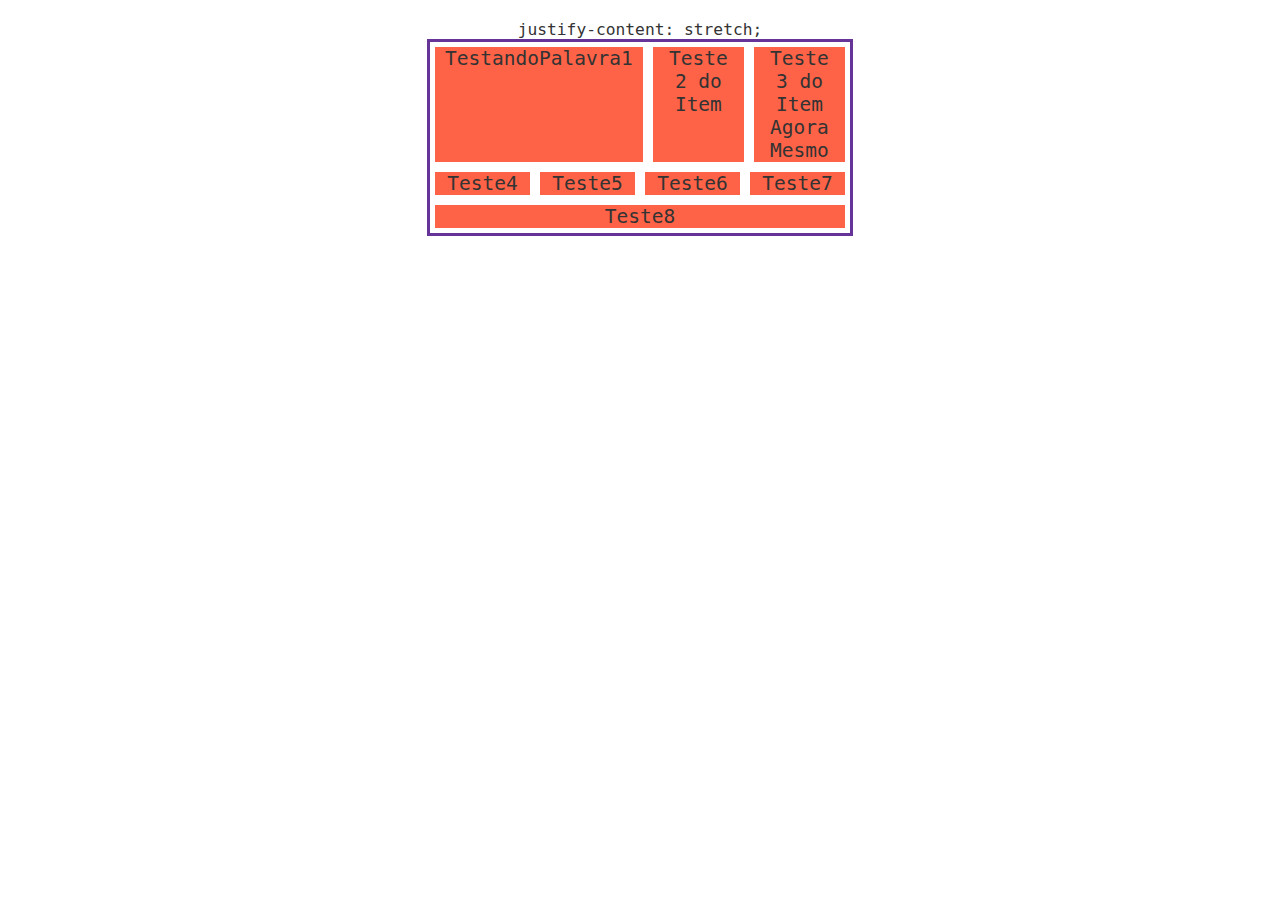
==== flex-container/aling-content.html @ 2fb5513d "flex-container" ====
<!DOCTYPE html>
<html lang="en">

<head>
    <meta charset="UTF-8">
    <meta http-equiv="X-UA-Compatible" content="IE=edge">
    <meta name="viewport" content="width=device-width, initial-scale=1.0">
    <title>aling-content</title>
    <link rel="stylesheet" href="aling.css">
</head>

<body>
    <h1>justify-content: stretch;</h1>
    <section class="container stretch">
        <div class="item">TestandoPalavra1</div>
        <div class="item">Teste 2 do Item</div>
        <div class="item">Teste 3 do Item Agora Mesmo</div>
        <div class="item">Teste4</div>
        <div class="item">Teste5</div>
        <div class="item">Teste6</div>
        <div class="item">Teste7</div>
        <div class="item">Teste8</div>
    </section>
---- flex-container/aling.css ----
.container {
    max-width: 420px;
    margin: 300 auto;
    margin: 0 auto;
    display: flex;
    border: 3px solid rebeccapurple;
    flex-wrap: wrap;
}

.item {
    flex: 1;
    margin: 5px;
    padding:  0 10px;
    background: rgb(255, 99, 71);
    text-align: center;
    font-size: 1.5em;
}

.stretch {
    align-content: stretch;
}


h1 {
    text-align: center;
    margin: 20px 0 0 0;
    font-size: 1.25em;
    font-weight: normal;
}

body {
    font-family: monospace;
    color: #333;
}
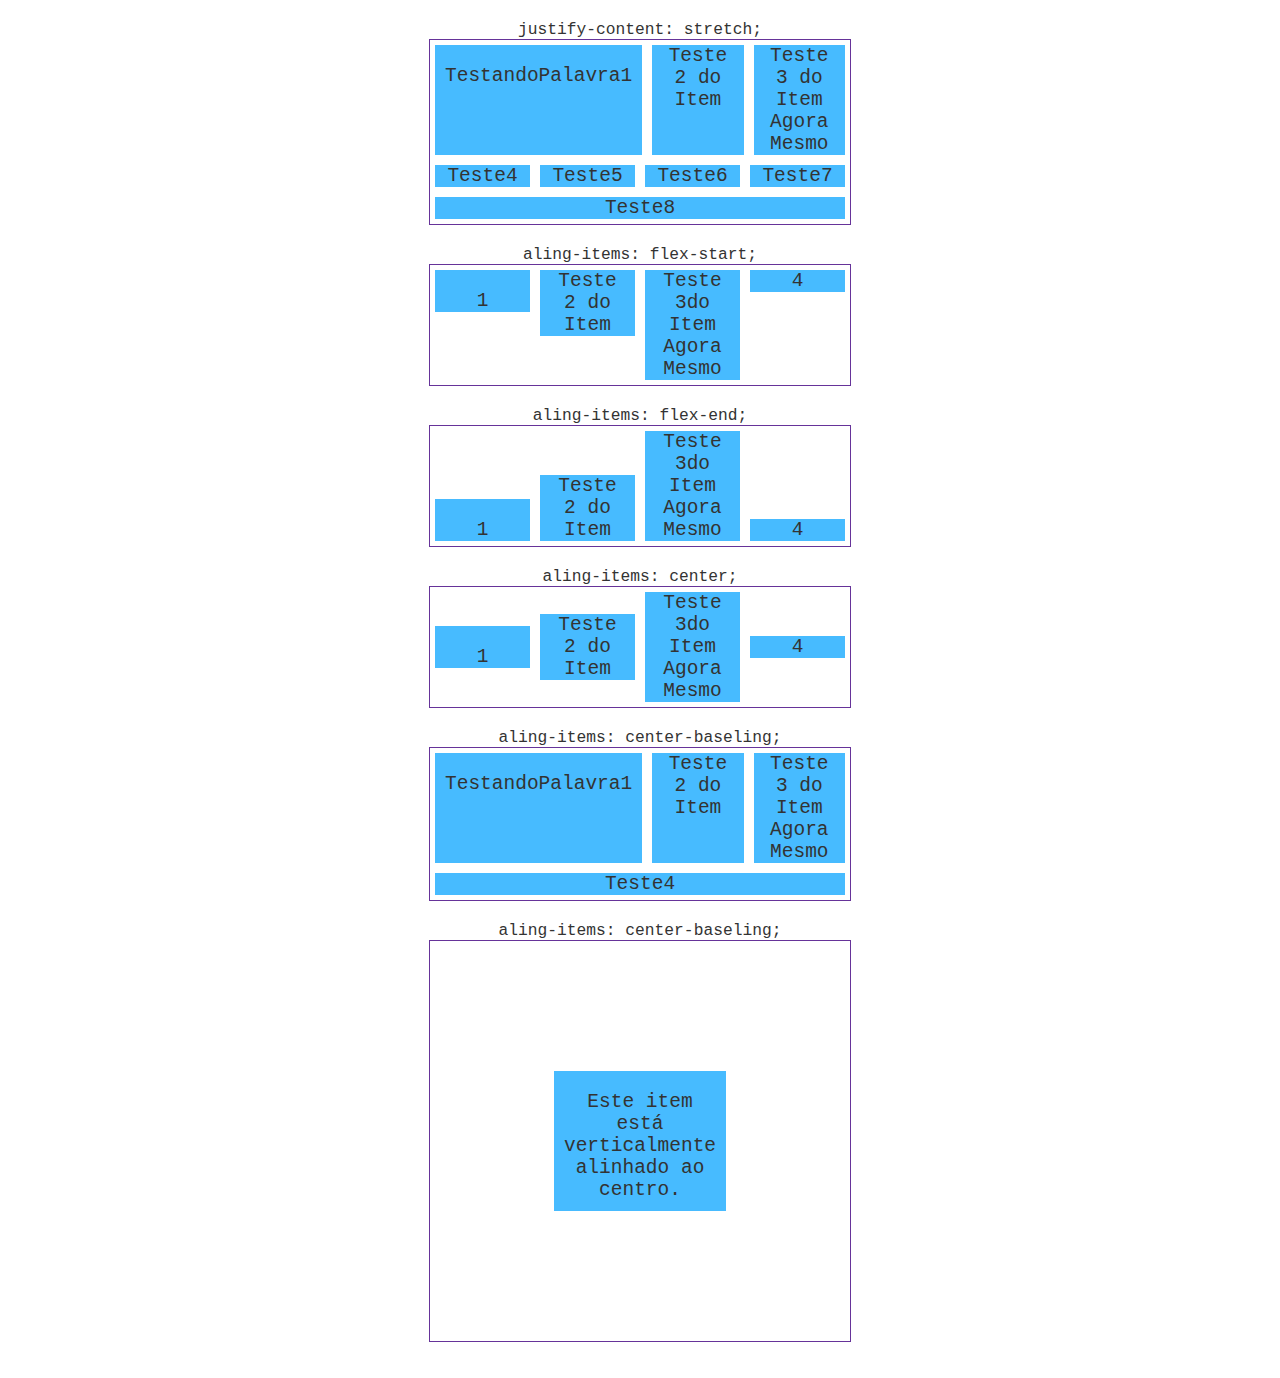
==== commit 67ab9922: "Responsividades" ====
--- a/flex-container/aling-content.html
+++ b/flex-container/aling-content.html
@@ -21,3 +21,40 @@
         <div class="item">Teste7</div>
         <div class="item">Teste8</div>
     </section>
+
+    <h1>aling-items: flex-start;</h1>
+    <section class="container flex-start">
+        <div class="item">1</div>
+        <div class="item">Teste 2 do Item</div>
+        <div class="item">Teste 3do Item Agora Mesmo</div>
+        <div class="item">4</div>
+    </section>
+
+    <h1>aling-items: flex-end;</h1>
+    <section class="container flex-end">
+        <div class="item">1</div>
+        <div class="item">Teste 2 do Item</div>
+        <div class="item">Teste 3do Item Agora Mesmo</div>
+        <div class="item">4</div>
+    </section>
+
+    <h1>aling-items: center;</h1>
+    <section class="container center">
+        <div class="item">1</div>
+        <div class="item">Teste 2 do Item</div>
+        <div class="item">Teste 3do Item Agora Mesmo</div>
+        <div class="item">4</div>
+    </section>
+
+    <h1>aling-items: center-baseling;</h1>
+    <section class="container baseling">
+        <div class="item">TestandoPalavra1</div>
+        <div class="item">Teste 2 do Item</div>
+        <div class="item">Teste 3 do Item Agora Mesmo</div>
+        <div class="item">Teste4</div>
+    </section>
+
+    <h1>aling-items: center-baseling;</h1>
+    <section class="container alinhamento-central">
+        <div class="item">Este item está verticalmente alinhado ao centro.</div>
+    </section>--- a/flex-container/aling.css
+++ b/flex-container/aling.css
@@ -1,31 +1,62 @@
 .container {
     max-width: 420px;
-    margin: 300 auto;
     margin: 0 auto;
     display: flex;
-    border: 3px solid rebeccapurple;
+    border: 1px solid rebeccapurple;
     flex-wrap: wrap;
 }
 
 .item {
     flex: 1;
     margin: 5px;
-    padding:  0 10px;
-    background: rgb(255, 99, 71);
+    padding: 0 10px;
+    background: rgb(71, 187, 255);
     text-align: center;
     font-size: 1.5em;
+}
+
+.flex-start {
+    align-items: flex-start;
+}
+
+.flex-end {
+    align-items: end;
+}
+
+.center {
+    align-items: center;
+}
+
+.center-baseline {
+    align-items: baseline;
+}
+
+.alinhamento-central {
+    height: 400px;
+    justify-content: center;
+    align-items: center;
+    
+}
+
+.alinhamento-central .item {
+    flex: 0;
+    padding: 10px;
+}
+
+.item:first-child {
+    padding-top: 20px;
 }
 
 .stretch {
     align-content: stretch;
 }
 
-
 h1 {
     text-align: center;
     margin: 20px 0 0 0;
     font-size: 1.25em;
     font-weight: normal;
+
 }
 
 body {
